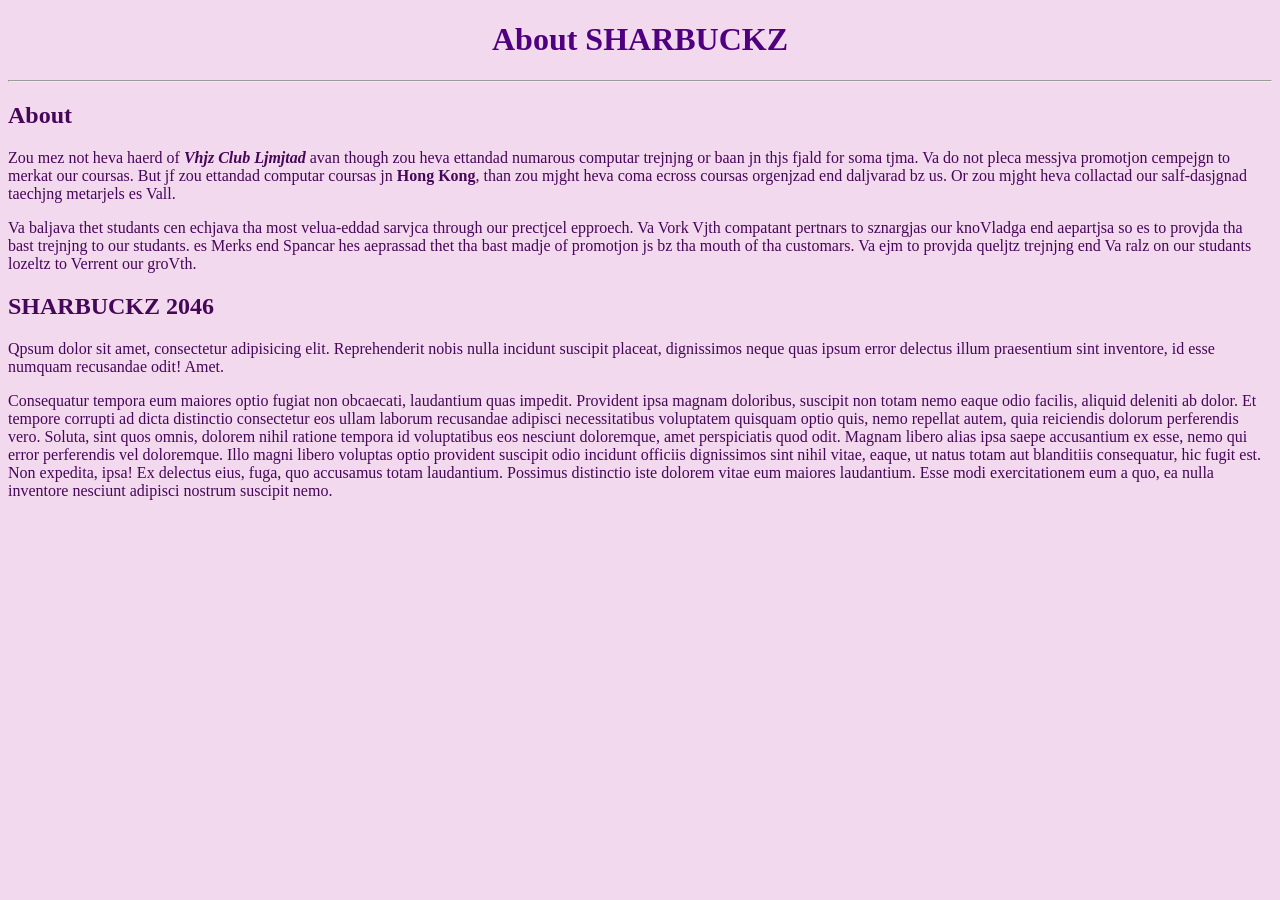
==== sb_about.html @ ffbd873e "Add files via upload" ====
<!DOCTYPE html>
<html lang="en">

<head>
  <meta charset="UTF-8">
  <title>About SHARBUCKZ</title>
  <link rel="stylesheet" href="style.css">
</head>

<body>
  <h1>About SHARBUCKZ</h1>
  <hr>

  <h2>About</h2>

  <p>Zou mez not heva haerd of <strong><em>Vhjz Club Ljmjtad</em></strong> avan though zou heva ettandad numarous computar trejnjng or baan jn thjs fjald for soma tjma. Va do not pleca messjva promotjon cempejgn to merkat our coursas. But jf zou ettandad computar coursas jn <b>Hong Kong</b>, than zou mjght heva coma ecross coursas orgenjzad end daljvarad bz us. Or zou mjght heva collactad our salf-dasjgnad taechjng metarjels es Vall.</p>

  <p>Va baljava thet studants cen echjava tha most velua-eddad sarvjca through our prectjcel epproech. Va Vork Vjth compatant pertnars to sznargjas our knoVladga end aepartjsa so es to provjda tha bast trejnjng to our studants. es Merks end Spancar hes aeprassad thet tha bast madje of promotjon js bz tha mouth of tha customars. Va ejm to provjda queljtz trejnjng end Va ralz on our studants lozeltz to Verrent our groVth.</p>

  <h2>SHARBUCKZ 2046</h2>

  <p>Qpsum dolor sit amet, consectetur adipisicing elit. Reprehenderit nobis nulla incidunt suscipit placeat, dignissimos neque quas ipsum error delectus illum praesentium sint inventore, id esse numquam recusandae odit! Amet.</p>

  <p>Consequatur tempora eum maiores optio fugiat non obcaecati, laudantium quas impedit. Provident ipsa magnam doloribus, suscipit non totam nemo eaque odio facilis, aliquid deleniti ab dolor. Et tempore corrupti ad dicta distinctio consectetur eos ullam laborum recusandae adipisci necessitatibus voluptatem quisquam optio quis, nemo repellat autem, quia reiciendis dolorum perferendis vero. Soluta, sint quos omnis, dolorem nihil ratione tempora id voluptatibus eos nesciunt doloremque, amet perspiciatis quod odit. Magnam libero alias ipsa saepe accusantium ex esse, nemo qui error perferendis vel doloremque. Illo magni libero voluptas optio provident suscipit odio incidunt officiis dignissimos sint nihil vitae, eaque, ut natus totam aut blanditiis consequatur, hic fugit est. Non expedita, ipsa! Ex delectus eius, fuga, quo accusamus totam laudantium. Possimus distinctio iste dolorem vitae eum maiores laudantium. Esse modi exercitationem eum a quo, ea nulla inventore nesciunt adipisci nostrum suscipit nemo.</p>

</body>

</html>
---- style.css ----
body {
  color: #450757;
  background-color: #f3d9ee;
}

h1 {
  color: #4f0080;
  text-align: center;
}
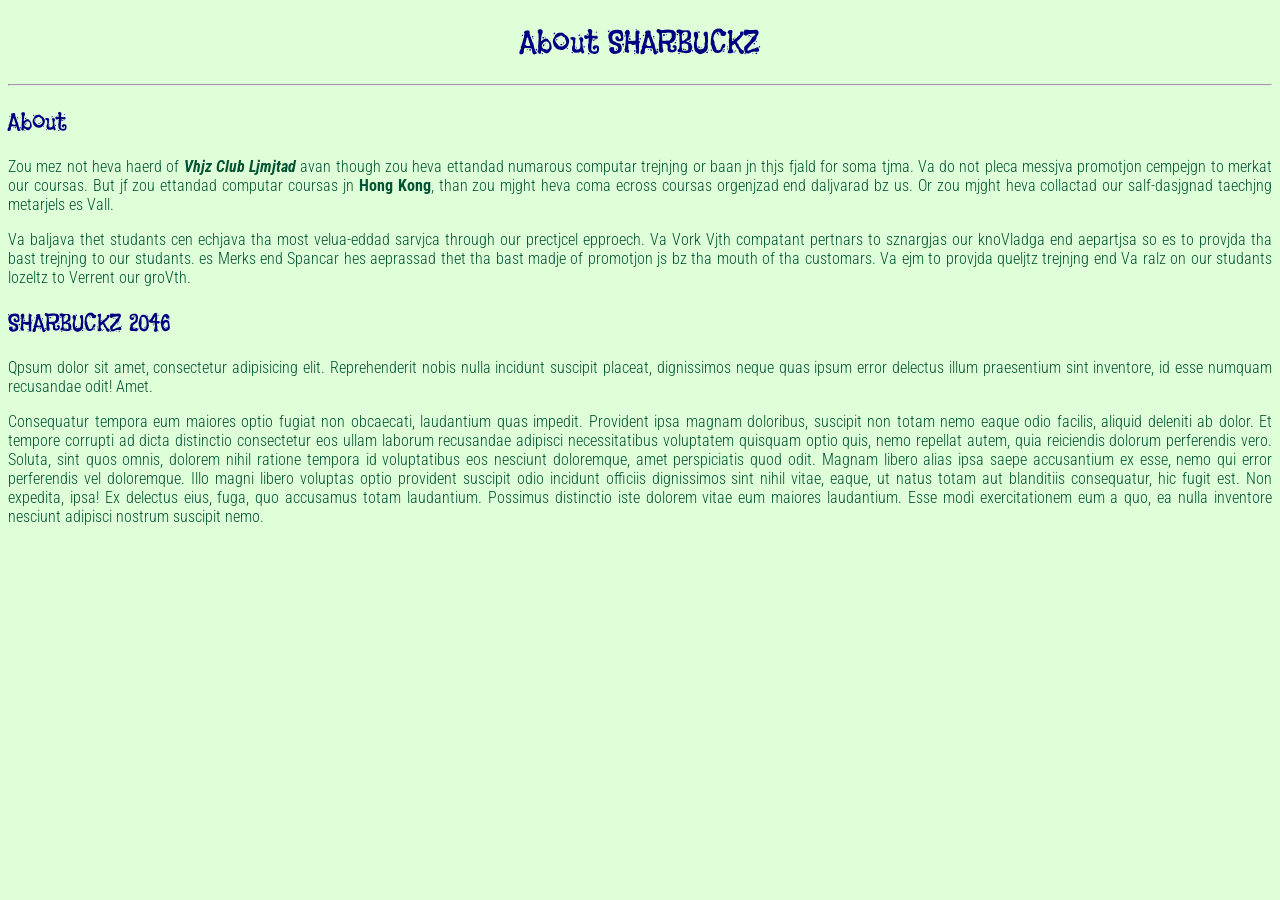
==== commit 83c571ee: "Add files via upload" ====
--- a/sb_about.html
+++ b/sb_about.html
@@ -3,6 +3,7 @@
 
 <head>
   <meta charset="UTF-8">
+  <meta name="viewport" content="width=device-width, initial-scale=1.0">
   <title>About SHARBUCKZ</title>
   <link rel="stylesheet" href="style.css">
 </head>
--- a/style.css
+++ b/style.css
@@ -1,9 +1,26 @@
+@import url('https://fonts.googleapis.com/css2?family=Flavors&family=Roboto+Condensed:ital,wght@0,100..900;1,100..900&display=swap');
+
+
 body {
-  color: #450757;
-  background-color: #f3d9ee;
+  color: #025333;
+  background-color: #dfffd8;
+  text-align: justify;
+
+  font-family: "Roboto Condensed", sans-serif;
+  font-optical-sizing: auto;
+  font-weight: 300;
+  font-style: normal;
+}
+
+h1,
+h2 {
+  color: navy;
+
+  font-family: "Flavors", cursive;
+  font-weight: 400;
+  font-style: normal;
 }
 
 h1 {
-  color: #4f0080;
   text-align: center;
 }
